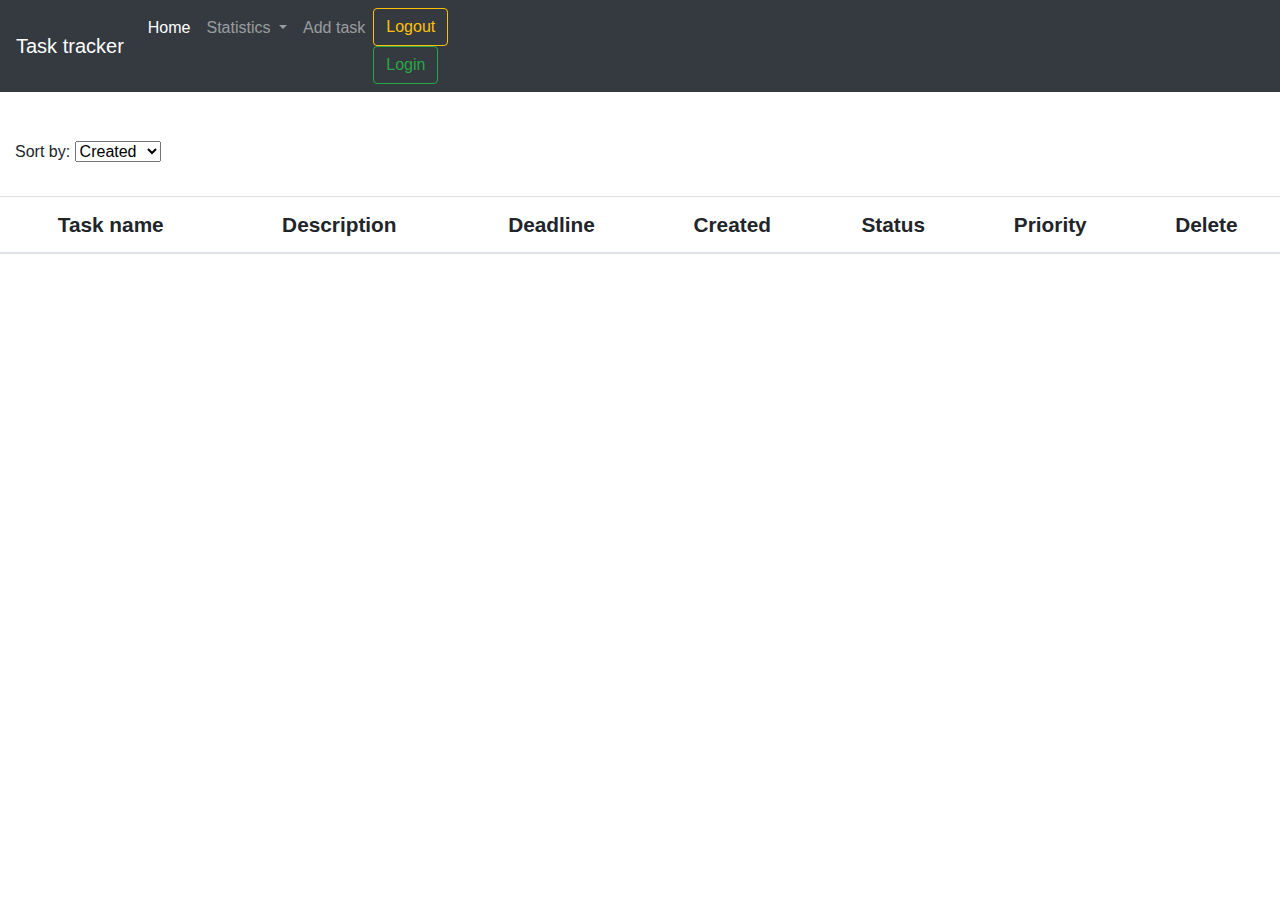
==== task-project/task-ui-service/src/main/resources/templates/index.html @ 756f6620 "Task list sorting" ====
<!doctype html>
<html lang="en" xmlns:th="http://www.thymeleaf.org">
<head>
    <meta charset="utf-8">
    <meta name="viewport" content="width=device-width, initial-scale=1, shrink-to-fit=no">
    <link rel="stylesheet" href="https://stackpath.bootstrapcdn.com/bootstrap/4.3.1/css/bootstrap.min.css"
          integrity="sha384-ggOyR0iXCbMQv3Xipma34MD+dH/1fQ784/j6cY/iJTQUOhcWr7x9JvoRxT2MZw1T" crossorigin="anonymous">
    <title>Task Tracker</title>
    <style>
        td {
            border-right: 1px solid slategrey;
        }

        th, td.deadline, td.creation-time, td.status, td.priority {
            text-align: center;
        }

        th {
            font-size: 1.3em;
        }

        td.description {
            width: 30%;
        }

        td.name:hover, td.description:hover {
            overflow: auto;
        }
    </style>
</head>
<body>
<nav class="navbar navbar-expand-lg navbar-dark bg-dark mb-5">
    <a class="navbar-brand" href="#">Task tracker</a>
    <button class="navbar-toggler" type="button" data-toggle="collapse" data-target="#navbarSupportedContent"
            aria-controls="navbarSupportedContent" aria-expanded="false" aria-label="Toggle navigation">
        <span class="navbar-toggler-icon"></span>
    </button>

    <div class="collapse navbar-collapse" id="navbarSupportedContent">
        <ul class="navbar-nav mr-auto">
            <li class="nav-item active">
                <a class="nav-link" href="/">Home <span class="sr-only">(current)</span></a>
            </li>

            <li class="nav-item dropdown">
                <a class="nav-link dropdown-toggle" href="#" id="navbarDropdown" role="button" data-toggle="dropdown"
                   aria-haspopup="true" aria-expanded="false">
                    Statistics
                </a>
                <div class="dropdown-menu" aria-labelledby="navbarDropdown">
                    <a class="dropdown-item" href="#">Action1</a>
                    <a class="dropdown-item" href="#">Action2</a>
                </div>
            </li>

            <li class="nav-item">
                <a class="nav-link" href="/add-task">Add task</a>
            </li>

            <li class="nav-item">
                <form method="post" th:action="@{/logout}" th:if="${#authorization.expression('isAuthenticated()')}">
                    <button id="logout-button" type="submit" class="btn btn-outline-warning my-2 my-sm-0">Logout
                    </button>
                </form>
                <form method="get" th:action="@{/oauth2/authorization/okta}"
                      th:unless="${#authorization.expression('isAuthenticated()')}">
                    <button id="login-button" class="btn btn-outline-success my-2 my-sm-0" type="submit">Login</button>
                </form>
            </li>
        </ul>
    </div>
</nav>

<div id="content" th:if="${#authorization.expression('isAuthenticated()')}">
    <div class="container-fluid">
        <div class="panel-body">
            <label for="sorting">Sort by: </label>
            <select id="sorting" class="form-select" aria-label="Default select example">
                <option selected value="created">Created</option>
                <option value="name">Name</option>
                <option value="deadline">Deadline</option>
                <option value="priority">Priority</option>
            </select>
        </div>
    </div>
    <br>

    <table id="classes" class="table table-striped">
        <thead>
        <tr>
            <th scope="col">Task name</th>
            <th scope="col">Description</th>
            <th scope="col">Deadline</th>
            <th scope="col">Created</th>
            <th scope="col">Status</th>
            <th scope="col">Priority</th>
            <th scope="col">Delete</th>
        </tr>
        </thead>
        <tbody>
        </tbody>
    </table>

    <script src="https://code.jquery.com/jquery-3.3.1.min.js"
            integrity="sha384-tsQFqpEReu7ZLhBV2VZlAu7zcOV+rXbYlF2cqB8txI/8aZajjp4Bqd+V6D5IgvKT"
            crossorigin="anonymous"></script>
    <script src="https://cdnjs.cloudflare.com/ajax/libs/popper.js/1.14.7/umd/popper.min.js"
            integrity="sha384-UO2eT0CpHqdSJQ6hJty5KVphtPhzWj9WO1clHTMGa3JDZwrnQq4sF86dIHNDz0W1"
            crossorigin="anonymous"></script>
    <script src="https://stackpath.bootstrapcdn.com/bootstrap/4.3.1/js/bootstrap.min.js"
            integrity="sha384-JjSmVgyd0p3pXB1rRibZUAYoIIy6OrQ6VrjIEaFf/nJGzIxFDsf4x0xIM+B07jRM"
            crossorigin="anonymous"></script>
    <script src="static/js/task-classes.js"></script>
</div>

</body>
</html>
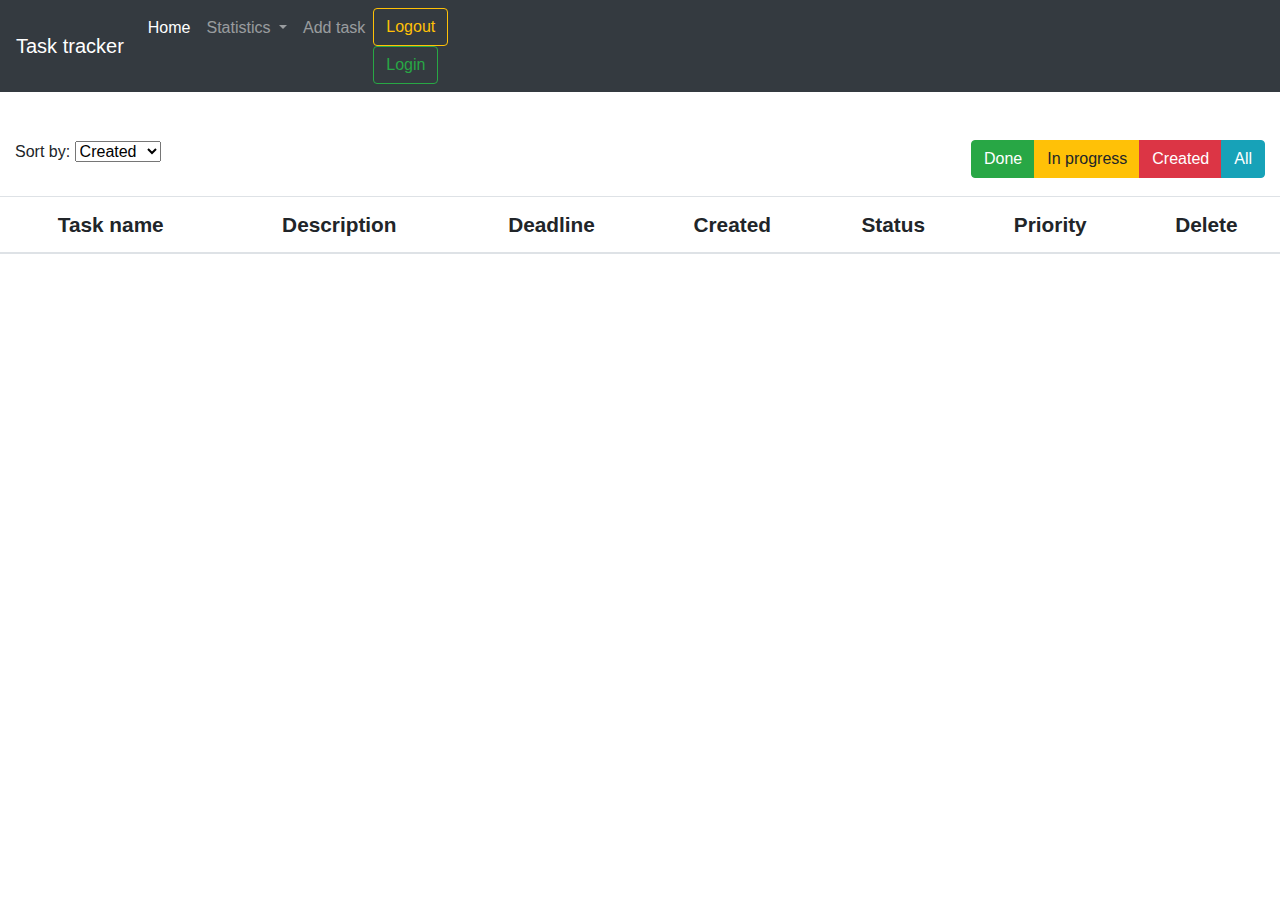
==== commit 7050d9f5: "Filter by task status" ====
--- a/task-project/task-ui-service/src/main/resources/templates/index.html
+++ b/task-project/task-ui-service/src/main/resources/templates/index.html
@@ -81,6 +81,15 @@
                 <option value="deadline">Deadline</option>
                 <option value="priority">Priority</option>
             </select>
+
+            <div class="float-right">
+                <div class="btn-group">
+                    <button type="button" class="btn btn-success btn-filter" data-target="done">Done</button>
+                    <button type="button" class="btn btn-warning btn-filter" data-target="in_progress">In progress</button>
+                    <button type="button" class="btn btn-danger btn-filter" data-target="created">Created</button>
+                    <button type="button" class="btn btn-info btn-filter" data-target="all">All</button>
+                </div>
+            </div>
         </div>
     </div>
     <br>
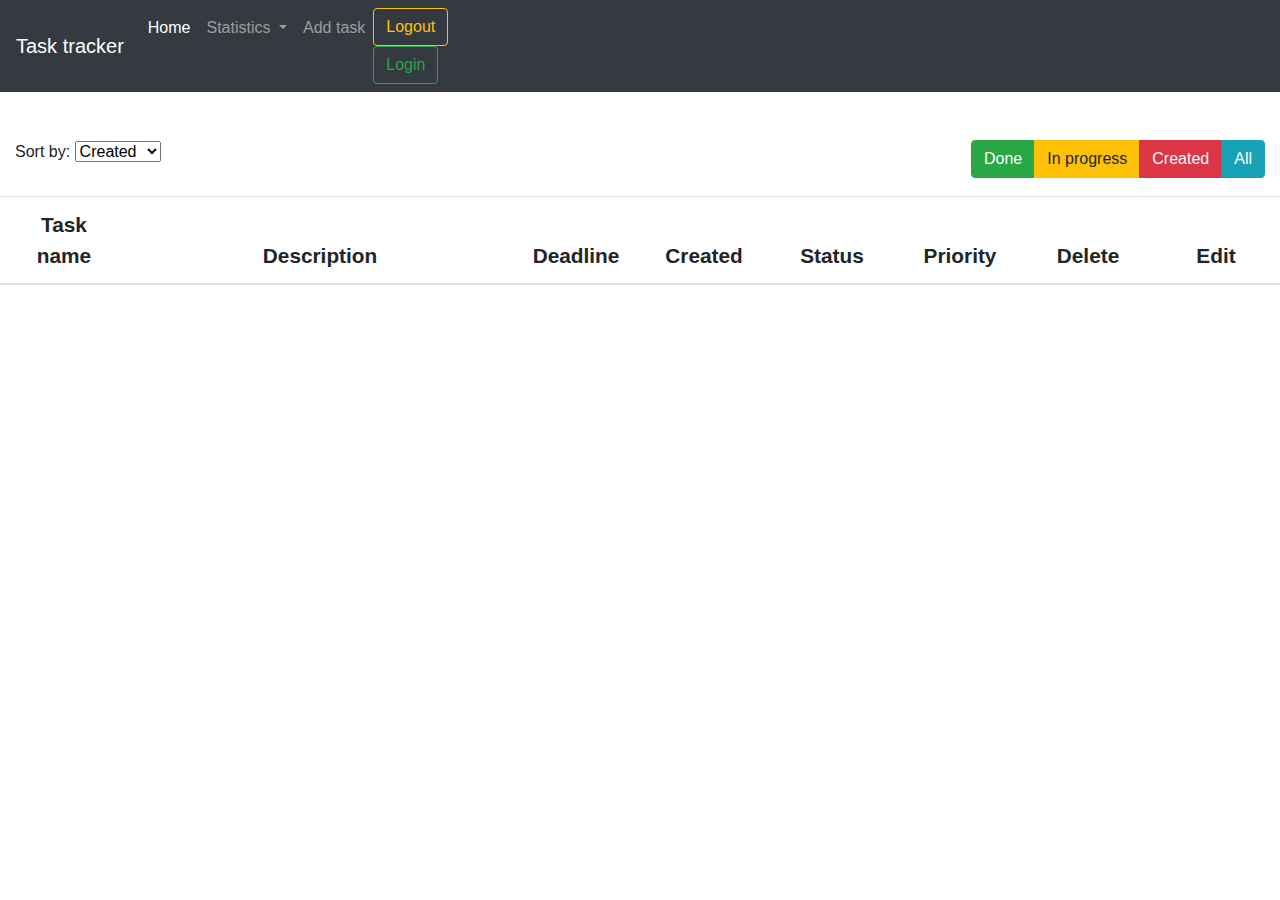
==== commit 95214496: "Add column edit into table header" ====
--- a/task-project/task-ui-service/src/main/resources/templates/index.html
+++ b/task-project/task-ui-service/src/main/resources/templates/index.html
@@ -7,25 +7,59 @@
           integrity="sha384-ggOyR0iXCbMQv3Xipma34MD+dH/1fQ784/j6cY/iJTQUOhcWr7x9JvoRxT2MZw1T" crossorigin="anonymous">
     <title>Task Tracker</title>
     <style>
-        td {
-            border-right: 1px solid slategrey;
+        body {
+        width: 100%;
+        }
+        table{
+            table-layout: fixed;
+            border-bottom: 1px solid slategrey;
         }
 
-        th, td.deadline, td.creation-time, td.status, td.priority {
-            text-align: center;
+        tr{
+            height: 50px;
+        }
+
+        td {
+            border-right: 1px solid slategrey
+            max-height: 80px;
         }
 
         th {
             font-size: 1.3em;
         }
 
-        td.description {
+        th, td.deadline, td.creation-time, td.status, td.priority {
+            text-align: center;
+        }
+        .table td.deadline, .table td.creation-time, .table td.status, .table td.priority, .table td.delete-td, .table td.edit-td{
+            vertical-align: middle;
+        }
+
+        td.description{
+            overflow: hidden;
+            white-space: normal;
+        }
+
+        th.description, td.description{
             width: 30%;
         }
 
         td.name:hover, td.description:hover {
-            overflow: auto;
+            overflow-y: auto;
         }
+
+        input.delete-btn, button.btn-edit{
+            height: 25px;
+            margin: auto;
+            padding: 0;
+            display: block;
+        }
+
+        button.btn-edit{
+            width: 70px;
+            vertical-align: center;
+        }
+
     </style>
 </head>
 <body>
@@ -94,16 +128,17 @@
     </div>
     <br>
 
-    <table id="classes" class="table table-striped">
+    <table id="classes" class="table table-striped" th:if="${#authorization.expression('isAuthenticated()')}">
         <thead>
-        <tr>
+        <tr class="table-header">
             <th scope="col">Task name</th>
-            <th scope="col">Description</th>
+            <th class="description" scope="col">Description</th>
             <th scope="col">Deadline</th>
             <th scope="col">Created</th>
             <th scope="col">Status</th>
             <th scope="col">Priority</th>
             <th scope="col">Delete</th>
+            <th scope="col">Edit</th>
         </tr>
         </thead>
         <tbody>
@@ -123,4 +158,4 @@
 </div>
 
 </body>
-</html>+</html>
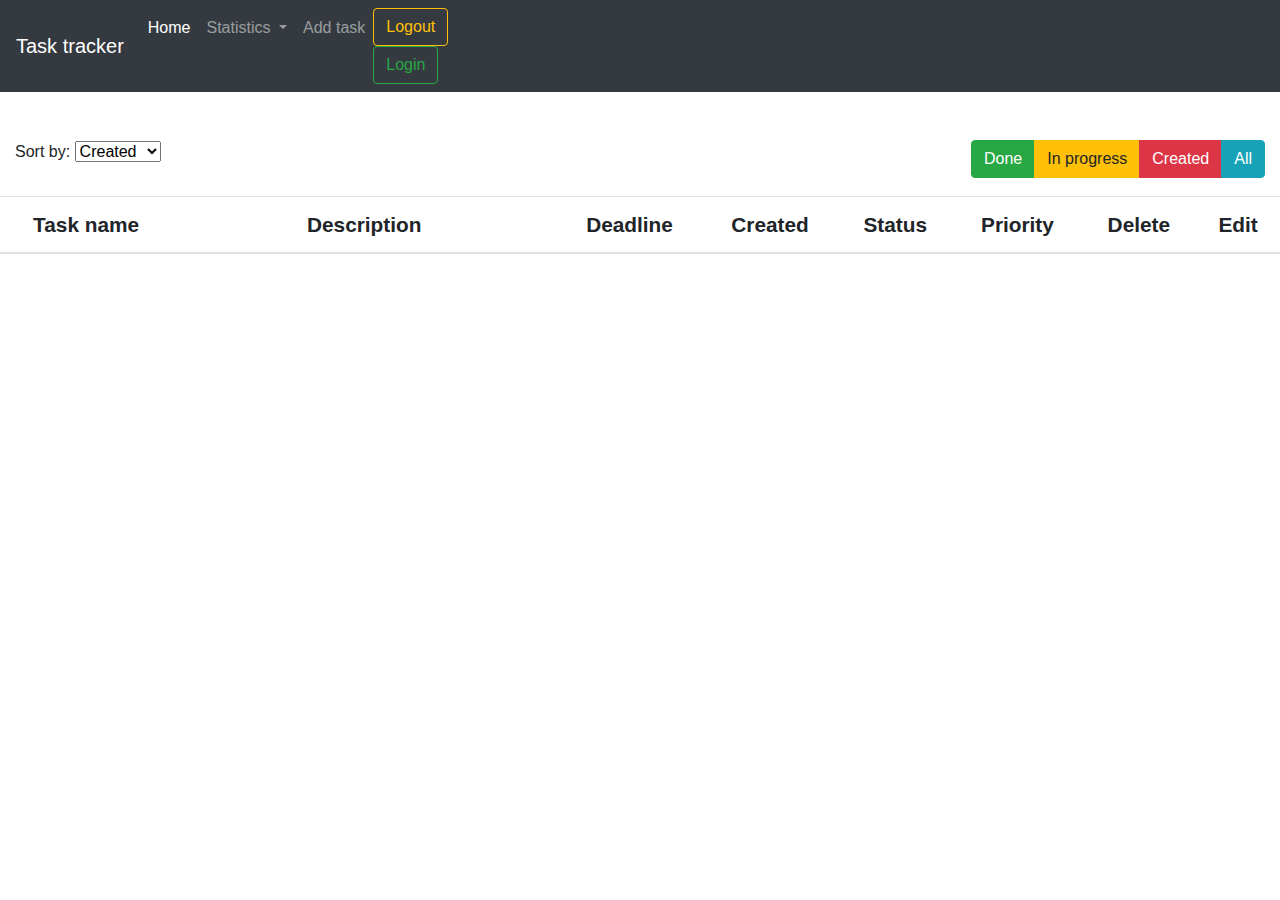
==== commit fedc261f: "Hotfixes" ====
--- a/task-project/task-ui-service/src/main/resources/templates/index.html
+++ b/task-project/task-ui-service/src/main/resources/templates/index.html
@@ -7,25 +7,18 @@
           integrity="sha384-ggOyR0iXCbMQv3Xipma34MD+dH/1fQ784/j6cY/iJTQUOhcWr7x9JvoRxT2MZw1T" crossorigin="anonymous">
     <title>Task Tracker</title>
     <style>
-        body {
-        width: 100%;
-        }
         table{
-            table-layout: fixed;
-            border-bottom: 1px solid slategrey;
-        }
-
-        tr{
-            height: 50px;
+            border-bottom:  1px solid slategrey;
         }
 
         td {
-            border-right: 1px solid slategrey
-            max-height: 80px;
+            border-right: 1px solid slategrey;
+            height: 80px;
         }
 
         th {
             font-size: 1.3em;
+            height: 50px;
         }
 
         th, td.deadline, td.creation-time, td.status, td.priority {
@@ -37,7 +30,7 @@
 
         td.description{
             overflow: hidden;
-            white-space: normal;
+
         }
 
         th.description, td.description{
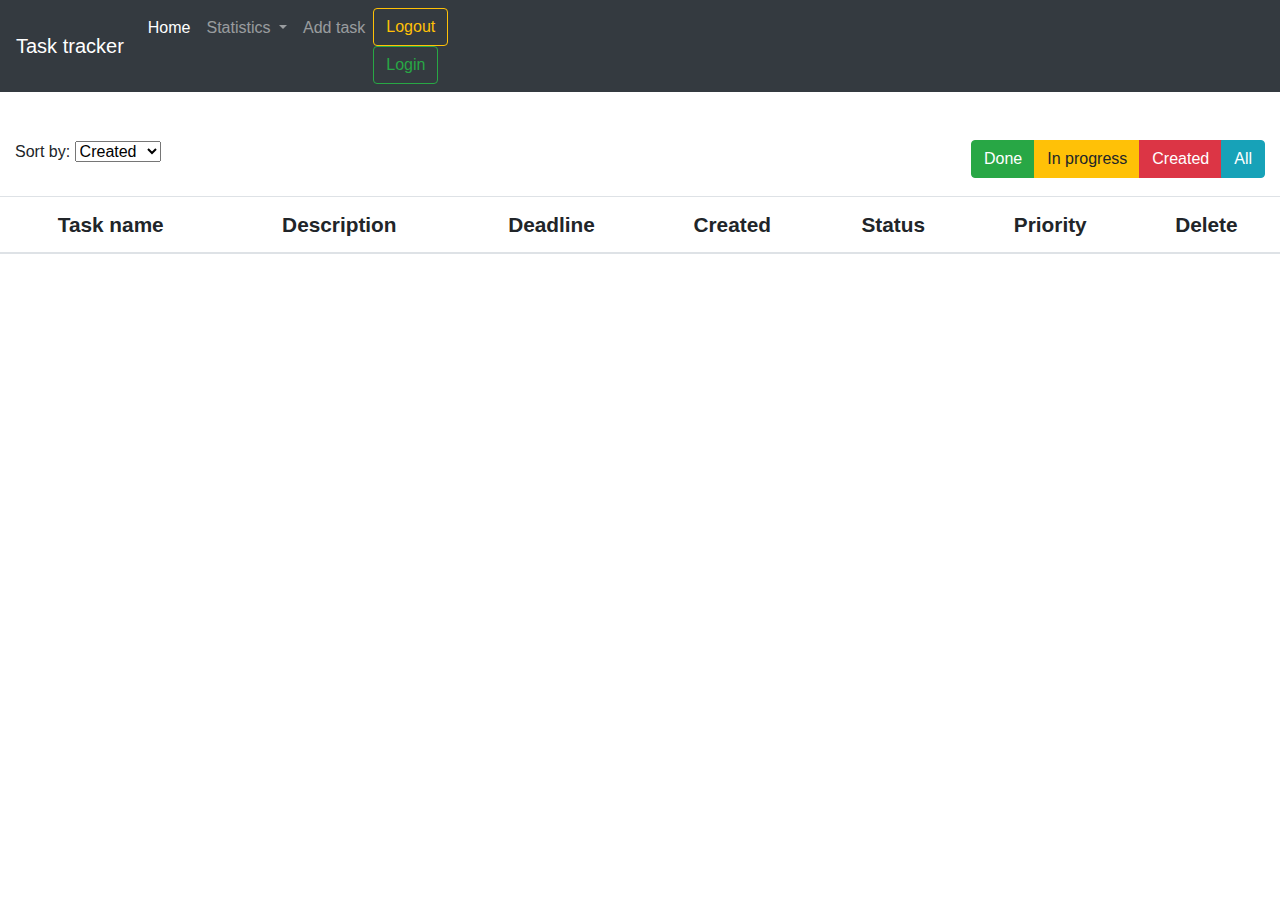
==== commit d80cf2e8: "Update statistics in front" ====
--- a/task-project/task-ui-service/src/main/resources/templates/index.html
+++ b/task-project/task-ui-service/src/main/resources/templates/index.html
@@ -7,52 +7,25 @@
           integrity="sha384-ggOyR0iXCbMQv3Xipma34MD+dH/1fQ784/j6cY/iJTQUOhcWr7x9JvoRxT2MZw1T" crossorigin="anonymous">
     <title>Task Tracker</title>
     <style>
-        table{
-            border-bottom:  1px solid slategrey;
-        }
-
         td {
             border-right: 1px solid slategrey;
-            height: 80px;
-        }
-
-        th {
-            font-size: 1.3em;
-            height: 50px;
         }
 
         th, td.deadline, td.creation-time, td.status, td.priority {
             text-align: center;
         }
-        .table td.deadline, .table td.creation-time, .table td.status, .table td.priority, .table td.delete-td, .table td.edit-td{
-            vertical-align: middle;
+
+        th {
+            font-size: 1.3em;
         }
 
-        td.description{
-            overflow: hidden;
-
-        }
-
-        th.description, td.description{
+        td.description {
             width: 30%;
         }
 
         td.name:hover, td.description:hover {
-            overflow-y: auto;
+            overflow: auto;
         }
-
-        input.delete-btn, button.btn-edit{
-            height: 25px;
-            margin: auto;
-            padding: 0;
-            display: block;
-        }
-
-        button.btn-edit{
-            width: 70px;
-            vertical-align: center;
-        }
-
     </style>
 </head>
 <body>
@@ -75,8 +48,7 @@
                     Statistics
                 </a>
                 <div class="dropdown-menu" aria-labelledby="navbarDropdown">
-                    <a class="dropdown-item" href="#">Action1</a>
-                    <a class="dropdown-item" href="#">Action2</a>
+                    <a class="dropdown-item" href="/statistics">General statistics</a>
                 </div>
             </li>
 
@@ -121,17 +93,16 @@
     </div>
     <br>
 
-    <table id="classes" class="table table-striped" th:if="${#authorization.expression('isAuthenticated()')}">
+    <table id="classes" class="table table-striped">
         <thead>
-        <tr class="table-header">
+        <tr>
             <th scope="col">Task name</th>
-            <th class="description" scope="col">Description</th>
+            <th scope="col">Description</th>
             <th scope="col">Deadline</th>
             <th scope="col">Created</th>
             <th scope="col">Status</th>
             <th scope="col">Priority</th>
             <th scope="col">Delete</th>
-            <th scope="col">Edit</th>
         </tr>
         </thead>
         <tbody>
@@ -151,4 +122,4 @@
 </div>
 
 </body>
-</html>
+</html>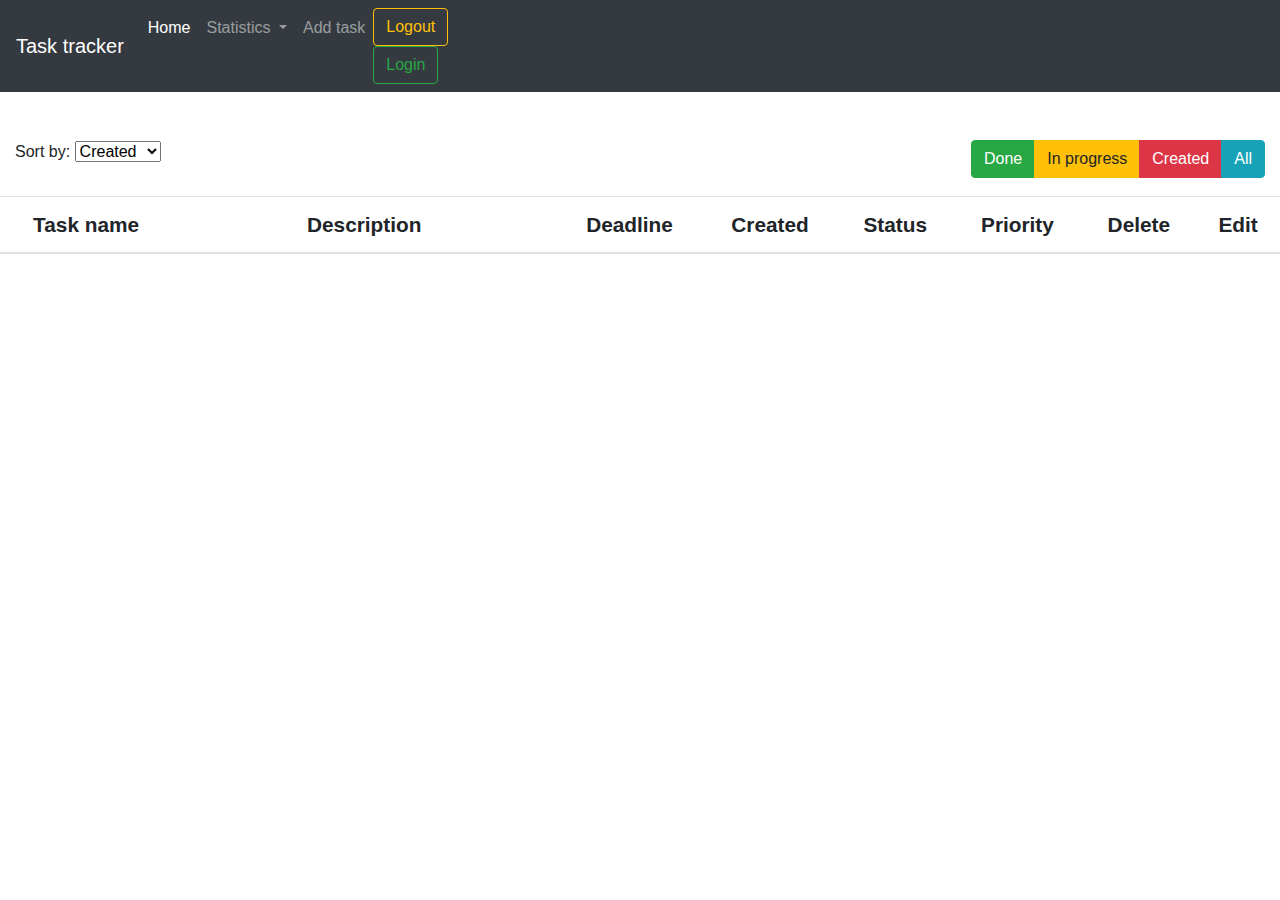
==== commit 9e7ee324: "Merge pull request #7 from JuliaSamartseva/task_list_page" ====
--- a/task-project/task-ui-service/src/main/resources/templates/index.html
+++ b/task-project/task-ui-service/src/main/resources/templates/index.html
@@ -7,25 +7,52 @@
           integrity="sha384-ggOyR0iXCbMQv3Xipma34MD+dH/1fQ784/j6cY/iJTQUOhcWr7x9JvoRxT2MZw1T" crossorigin="anonymous">
     <title>Task Tracker</title>
     <style>
+        table{
+            border-bottom:  1px solid slategrey;
+        }
+
         td {
             border-right: 1px solid slategrey;
+            height: 80px;
+        }
+
+        th {
+            font-size: 1.3em;
+            height: 50px;
         }
 
         th, td.deadline, td.creation-time, td.status, td.priority {
             text-align: center;
         }
-
-        th {
-            font-size: 1.3em;
+        .table td.deadline, .table td.creation-time, .table td.status, .table td.priority, .table td.delete-td, .table td.edit-td{
+            vertical-align: middle;
         }
 
-        td.description {
+        td.description{
+            overflow: hidden;
+
+        }
+
+        th.description, td.description{
             width: 30%;
         }
 
         td.name:hover, td.description:hover {
-            overflow: auto;
+            overflow-y: auto;
         }
+
+        input.delete-btn, button.btn-edit{
+            height: 25px;
+            margin: auto;
+            padding: 0;
+            display: block;
+        }
+
+        button.btn-edit{
+            width: 70px;
+            vertical-align: center;
+        }
+
     </style>
 </head>
 <body>
@@ -48,7 +75,8 @@
                     Statistics
                 </a>
                 <div class="dropdown-menu" aria-labelledby="navbarDropdown">
-                    <a class="dropdown-item" href="/statistics">General statistics</a>
+                    <a class="dropdown-item" href="#">Action1</a>
+                    <a class="dropdown-item" href="#">Action2</a>
                 </div>
             </li>
 
@@ -93,16 +121,17 @@
     </div>
     <br>
 
-    <table id="classes" class="table table-striped">
+    <table id="classes" class="table table-striped" th:if="${#authorization.expression('isAuthenticated()')}">
         <thead>
-        <tr>
+        <tr class="table-header">
             <th scope="col">Task name</th>
-            <th scope="col">Description</th>
+            <th class="description" scope="col">Description</th>
             <th scope="col">Deadline</th>
             <th scope="col">Created</th>
             <th scope="col">Status</th>
             <th scope="col">Priority</th>
             <th scope="col">Delete</th>
+            <th scope="col">Edit</th>
         </tr>
         </thead>
         <tbody>
@@ -122,4 +151,4 @@
 </div>
 
 </body>
-</html>+</html>
